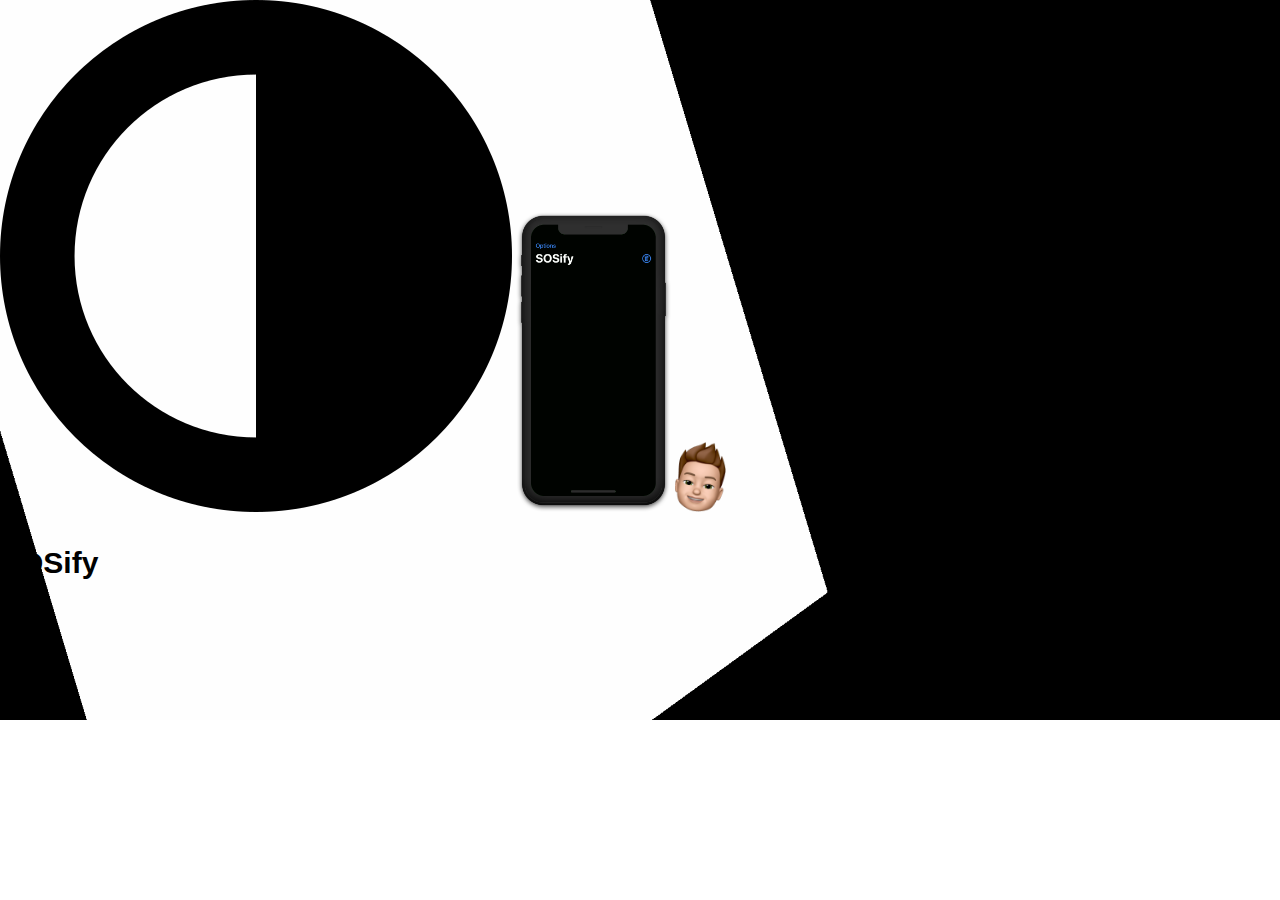
==== sites/darkmode.html @ d46e4661 "update" ====
<!DOCTYPE html>
<html lang="en">
<head>
    <meta charset="UTF-8">
    <meta name="viewport" content="width=device-width, initial-scale=1.0">
    <meta http-equiv="X-UA-Compatible" content="ie=edge">
    <title>SOSify</title>
    <link rel="stylesheet" href="../styles/style_for_darkmode.css">



</head>
<body>

<a href="../sites/lightmode.html"><img src="../img/darkmode.png" alt="turn lightmode on" /></a>

<img class="screenshot_homepage" src="../img/mockup_1/iphone11_black.png" alt="SOSify App Icon">

<img class="appicon" src="../img/elias_memoji_transparent.png" alt="SOSify App Icon">

<p class="appname">SOSify</p>


    <script src="../scrips/modechange.js"></script>
</body>
</html>
---- styles/style_for_darkmode.css ----
/*@import url('https://fonts.googleapis.com/css?family=Josefin+Sans');*/



body {
  padding:0px;
  margin:0px;
  background-image: url("../img/dark_background.png");
  background-size: cover;
  background-repeat: no-repeat;
  position: relative;
}


p.appname {
  font-size: 30px;
  font-weight: bold;
  font-family: sans-serif;
  color: black;
}

img.appicon {
  height: 70px;
}

img.screenshot_homepage {
  height: 300px;
}
/* ist ja nur ein kommentar*/
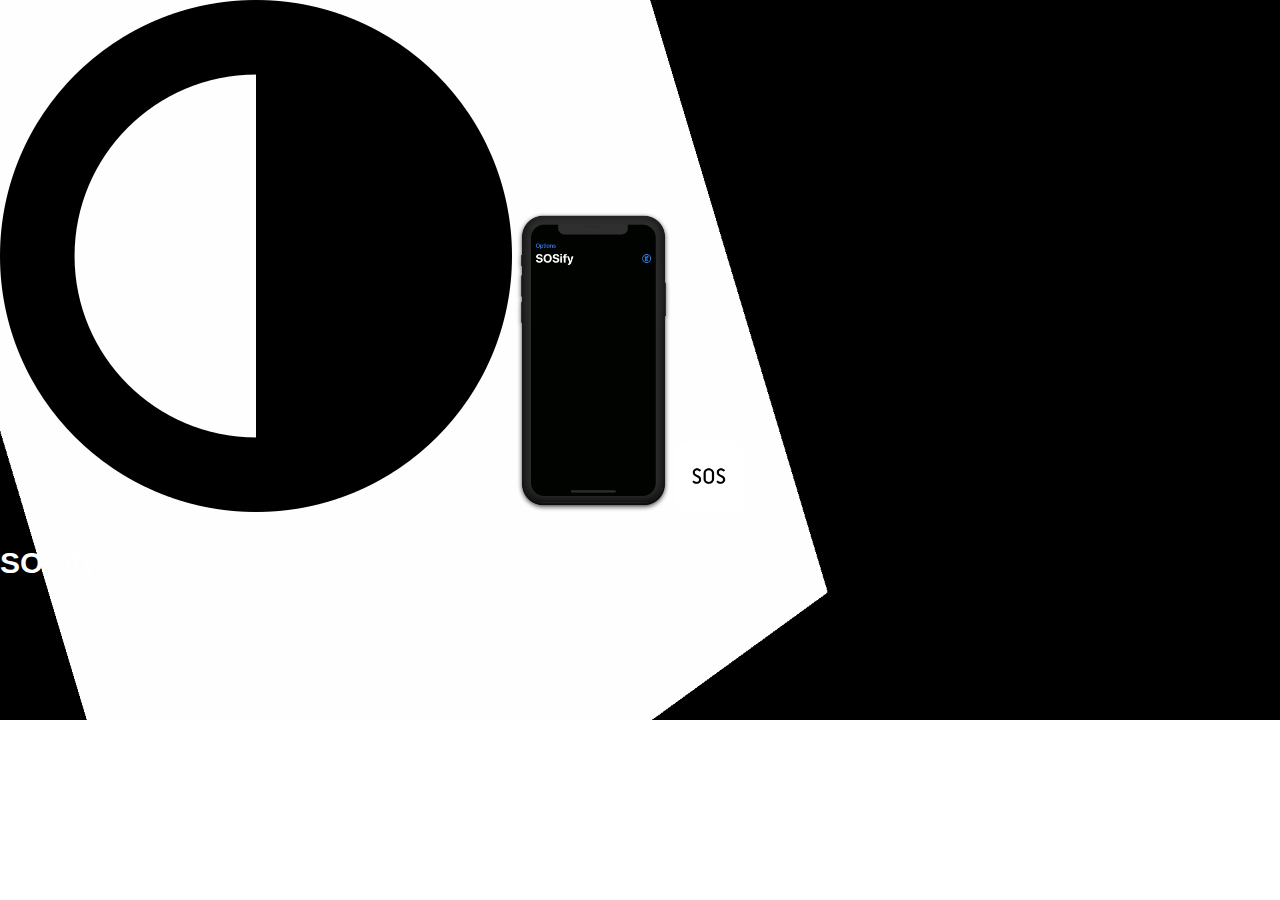
==== commit a6ab9119: "mhm" ====
--- a/sites/darkmode.html
+++ b/sites/darkmode.html
@@ -1,6 +1,20 @@
 <!DOCTYPE html>
 <html lang="en">
 <head>
+
+
+
+<link rel="apple-touch-icon" sizes="180x180" href="../img/favicon/apple-touch-icon.png">
+<link rel="icon" type="image/png" sizes="32x32" href="../img/favicon/favicon-32x32.png">
+<link rel="icon" type="image/png" sizes="16x16" href="../img/favicon/favicon-16x16.png">
+<link rel="manifest" href="../img/favicon/site.webmanifest">
+<link rel="mask-icon" href="../img/favicon/safari-pinned-tab.svg" color="#5bbad5">
+<link rel="shortcut icon" href="../img/favicon/favicon.ico">
+<meta name="msapplication-TileColor" content="#9f00a7">
+<meta name="msapplication-config" content="../img/favicon/browserconfig.xml">
+<meta name="theme-color" content="#ffffff">
+
+
     <meta charset="UTF-8">
     <meta name="viewport" content="width=device-width, initial-scale=1.0">
     <meta http-equiv="X-UA-Compatible" content="ie=edge">
@@ -12,11 +26,11 @@
 </head>
 <body>
 
-<a href="../sites/lightmode.html"><img src="../img/darkmode.png" alt="turn lightmode on" /></a>
+<a href="../index.html"><img src="../img/darkmode.png" alt="turn lightmode on" /></a>
 
 <img class="screenshot_homepage" src="../img/mockup_1/iphone11_black.png" alt="SOSify App Icon">
 
-<img class="appicon" src="../img/elias_memoji_transparent.png" alt="SOSify App Icon">
+<img class="appicon" src="../img/sos_logo/sos_with_corners_white.png" alt="SOSify App Icon">
 
 <p class="appname">SOSify</p>
 
@@ -24,3 +38,4 @@
     <script src="../scrips/modechange.js"></script>
 </body>
 </html>
+<!-- kommentar -->
--- a/styles/style_for_darkmode.css
+++ b/styles/style_for_darkmode.css
@@ -16,7 +16,7 @@
   font-size: 30px;
   font-weight: bold;
   font-family: sans-serif;
-  color: black;
+  color: white;
 }
 
 img.appicon {
